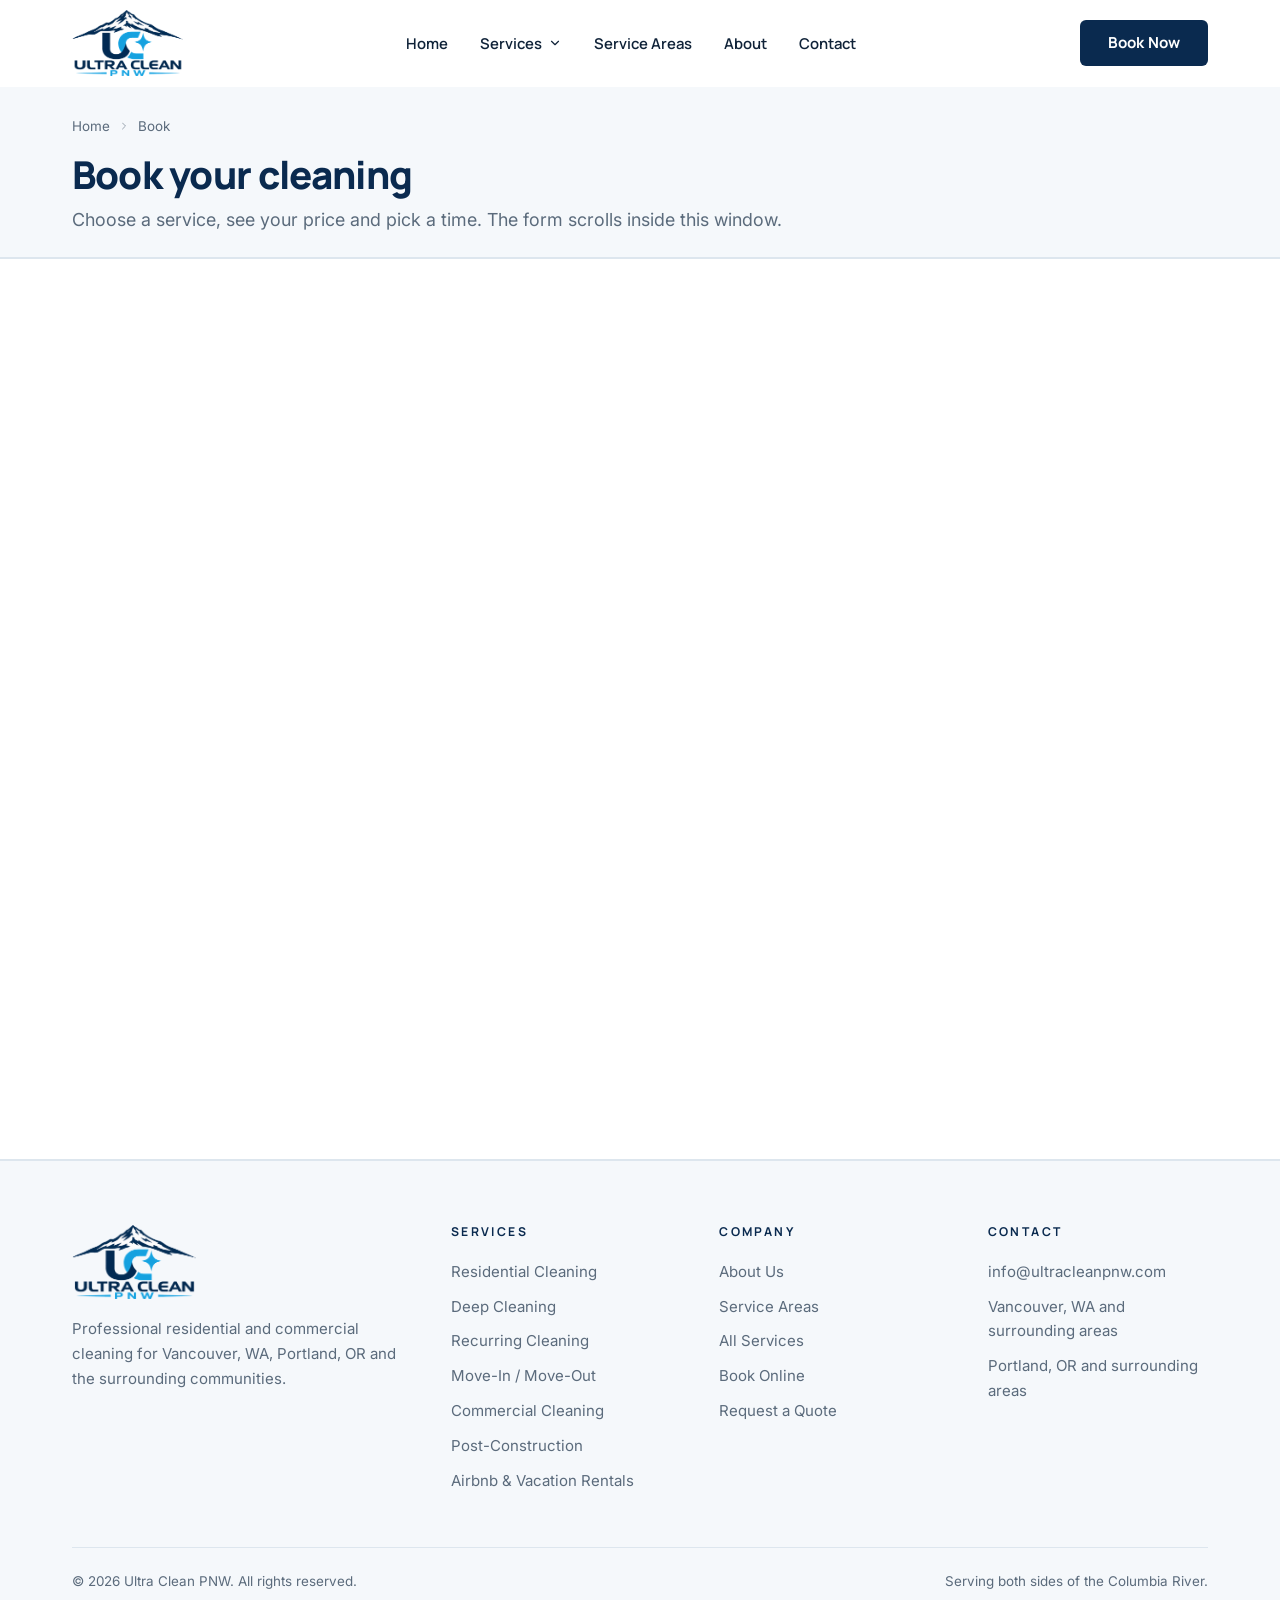
==== book/index.html @ f1fd7fd7 "Add BookingKoala booking with scrolling inside the frame. Co-authored-by: Cursor <cursoragent@cursor" ====
<!DOCTYPE html>
<html lang="en-US" class="no-js">
<head>
<meta charset="utf-8">
<meta name="viewport" content="width=device-width, initial-scale=1, viewport-fit=cover">
<title>Book a Cleaning Online | Ultra Clean PNW</title>
<meta name="description" content="Book Ultra Clean PNW online. Choose a service, see pricing and pick a time for house, commercial, move-out or rental cleaning in Vancouver, WA and Portland, OR.">
<link rel="canonical" href="https://ultracleanpnw.com/book/">
<meta name="robots" content="index, follow, max-image-preview:large">
<meta name="theme-color" content="#0a2a4f">
<meta name="author" content="Ultra Clean PNW">
<meta name="geo.region" content="US-WA">
<meta name="geo.placename" content="Vancouver, Washington">
<meta name="geo.position" content="45.6387;-122.6615">
<meta name="ICBM" content="45.6387, -122.6615">
<meta property="og:type" content="website">
<meta property="og:site_name" content="Ultra Clean PNW">
<meta property="og:locale" content="en_US">
<meta property="og:title" content="Book a Cleaning Online | Ultra Clean PNW">
<meta property="og:description" content="Book Ultra Clean PNW online. Choose a service, see pricing and pick a time for house, commercial, move-out or rental cleaning in Vancouver, WA and Portland, OR.">
<meta property="og:url" content="https://ultracleanpnw.com/book/">
<meta property="og:image" content="https://ultracleanpnw.com/assets/og-image.jpg">
<meta property="og:image:width" content="1200">
<meta property="og:image:height" content="630">
<meta property="og:image:alt" content="Ultra Clean PNW logo over the Portland skyline">
<meta name="twitter:card" content="summary_large_image">
<meta name="twitter:title" content="Book a Cleaning Online | Ultra Clean PNW">
<meta name="twitter:description" content="Book Ultra Clean PNW online. Choose a service, see pricing and pick a time for house, commercial, move-out or rental cleaning in Vancouver, WA and Portland, OR.">
<meta name="twitter:image" content="https://ultracleanpnw.com/assets/og-image.jpg">
<link rel="icon" href="../favicon.ico" sizes="any">
<link rel="icon" type="image/png" sizes="32x32" href="../assets/favicon-32.png">
<link rel="icon" type="image/png" sizes="16x16" href="../assets/favicon-16.png">
<link rel="apple-touch-icon" href="../assets/apple-touch-icon.png">
<link rel="manifest" href="../site.webmanifest">
<link rel="preconnect" href="https://ultracleanpnw.bookingkoala.com" crossorigin>
<link rel="dns-prefetch" href="https://ultracleanpnw.bookingkoala.com">
<link rel="preconnect" href="https://fonts.googleapis.com">
<link rel="preconnect" href="https://fonts.gstatic.com" crossorigin>
<link href="https://fonts.googleapis.com/css2?family=Inter:wght@400;500;600&family=Manrope:wght@600;700;800&display=swap" rel="stylesheet">
<link rel="stylesheet" href="../css/styles.css">
<script type="application/ld+json">{"@context": "https://schema.org", "@type": "BreadcrumbList", "itemListElement": [{"@type": "ListItem", "position": 1, "name": "Home", "item": "https://ultracleanpnw.com/"}, {"@type": "ListItem", "position": 2, "name": "Book", "item": "https://ultracleanpnw.com/book/"}]}</script>
</head>
<body class="page-book">
<a class="skip-link" href="#main">Skip to content</a>
<header class="site-header">
  <div class="container header-inner">
    <a class="brand" href="../" aria-label="Ultra Clean PNW home">
      <img src="../assets/logo.png" alt="Ultra Clean PNW" width="520" height="310">
    </a>
    <nav class="nav" aria-label="Main">
      <ul class="nav-list">
        <li><a class="nav-link" href="../">Home</a></li>
        <li class="has-dropdown">
          <a class="nav-link" href="../services/">Services <svg viewBox="0 0 24 24" fill="none" stroke="currentColor" stroke-width="2" stroke-linecap="round" stroke-linejoin="round" aria-hidden="true"><path d="m6 9 6 6 6-6"/></svg></a>
          <div class="dropdown">
<a href="../services/residential-cleaning/">Residential Cleaning</a>
<a href="../services/deep-cleaning/">Deep Cleaning</a>
<a href="../services/recurring-cleaning/">Recurring Cleaning</a>
<a href="../services/move-in-move-out-cleaning/">Move-In / Move-Out</a>
<a href="../services/commercial-cleaning/">Commercial Cleaning</a>
<a href="../services/post-construction-cleaning/">Post-Construction</a>
<a href="../services/airbnb-vacation-rental-cleaning/">Airbnb & Vacation Rentals</a>
<a class="all" href="../services/">View all services</a>
          </div>
        </li>
        <li><a class="nav-link" href="../#areas">Service Areas</a></li>
        <li><a class="nav-link" href="../#about">About</a></li>
        <li><a class="nav-link" href="../contact/">Contact</a></li>
      </ul>
    </nav>
    <a class="btn btn-primary header-cta" href="../book/">Book Now</a>
    <button class="menu-toggle" type="button" aria-label="Open menu" aria-expanded="false" aria-controls="mobile-nav">
      <svg class="icon-open" viewBox="0 0 24 24" fill="none" stroke="currentColor" stroke-width="2" stroke-linecap="round" stroke-linejoin="round" aria-hidden="true"><path d="M4 6h16M4 12h16M4 18h16"/></svg><svg class="icon-close" viewBox="0 0 24 24" fill="none" stroke="currentColor" stroke-width="2" stroke-linecap="round" stroke-linejoin="round" aria-hidden="true"><path d="M18 6 6 18M6 6l12 12"/></svg>
    </button>
  </div>
</header>
<nav class="mobile-nav" id="mobile-nav" aria-label="Mobile" aria-hidden="true">
  <a href="../">Home</a>
  <span class="sub-label">Services</span>
  <div class="sub">
<a href="../services/residential-cleaning/">Residential Cleaning</a>
<a href="../services/deep-cleaning/">Deep Cleaning</a>
<a href="../services/recurring-cleaning/">Recurring Cleaning</a>
<a href="../services/move-in-move-out-cleaning/">Move-In / Move-Out</a>
<a href="../services/commercial-cleaning/">Commercial Cleaning</a>
<a href="../services/post-construction-cleaning/">Post-Construction</a>
<a href="../services/airbnb-vacation-rental-cleaning/">Airbnb & Vacation Rentals</a>
  </div>
  <span class="sub-label">Company</span>
  <a href="../services/">All Services</a>
  <a href="../#areas">Service Areas</a>
  <a href="../#about">About</a>
  <a href="../contact/">Contact</a>
  <a href="../book/">Book Online</a>
  <a class="btn btn-primary" href="../book/">Book Now</a>
</nav>
<main id="main">

<section class="book-top">
  <div class="container">
    <nav class="crumbs" aria-label="Breadcrumb"><a href="../">Home</a><svg viewBox="0 0 24 24" fill="none" stroke="currentColor" stroke-width="2" stroke-linecap="round" stroke-linejoin="round" aria-hidden="true"><path d="m9 18 6-6-6-6"/></svg><span>Book</span></nav>
    <h1>Book your cleaning</h1>
    <p class="lead">Choose a service, see your price and pick a time. The form scrolls inside this window.</p>
  </div>
</section>
<div class="booking-embed">
  <iframe class="booking-frame" src="https://ultracleanpnw.bookingkoala.com/booknow?embed=true" title="Book a cleaning with Ultra Clean PNW" scrolling="yes"></iframe>
</div>
</main>
<footer class="site-footer">
  <div class="container">
    <div class="footer-grid">
      <div class="footer-brand">
        <img src="../assets/logo.png" alt="Ultra Clean PNW" width="520" height="310" loading="lazy">
        <p>Professional residential and commercial cleaning for Vancouver, WA, Portland, OR and the surrounding communities.</p>
      </div>
      <div>
        <h4>Services</h4>
        <ul>
<li><a href="../services/residential-cleaning/">Residential Cleaning</a></li>
<li><a href="../services/deep-cleaning/">Deep Cleaning</a></li>
<li><a href="../services/recurring-cleaning/">Recurring Cleaning</a></li>
<li><a href="../services/move-in-move-out-cleaning/">Move-In / Move-Out</a></li>
<li><a href="../services/commercial-cleaning/">Commercial Cleaning</a></li>
<li><a href="../services/post-construction-cleaning/">Post-Construction</a></li>
<li><a href="../services/airbnb-vacation-rental-cleaning/">Airbnb & Vacation Rentals</a></li>
        </ul>
      </div>
      <div>
        <h4>Company</h4>
        <ul>
          <li><a href="../#about">About Us</a></li>
          <li><a href="../#areas">Service Areas</a></li>
          <li><a href="../services/">All Services</a></li>
          <li><a href="../book/">Book Online</a></li>
          <li><a href="../contact/">Request a Quote</a></li>
        </ul>
      </div>
      <div>
        <h4>Contact</h4>
        <ul>
          
          <li><a href="mailto:info@ultracleanpnw.com">info@ultracleanpnw.com</a></li>
          <li><span>Vancouver, WA and surrounding areas</span></li>
          <li><span>Portland, OR and surrounding areas</span></li>
        </ul>
      </div>
    </div>
    <div class="footer-bottom">
      <span>&copy; <span data-year>2026</span> Ultra Clean PNW. All rights reserved.</span>
      <span>Serving both sides of the Columbia River.</span>
    </div>
  </div>
</footer>
<div class="quick-bar" aria-label="Quick actions">
  <a class="btn btn-primary" href="../book/">Book Now</a>
  <a class="btn btn-outline" href="mailto:info@ultracleanpnw.com"><svg viewBox="0 0 24 24" fill="none" stroke="currentColor" stroke-width="2" stroke-linecap="round" stroke-linejoin="round" aria-hidden="true"><rect x="2" y="4" width="20" height="16" rx="2"/><path d="m22 7-8.97 5.7a1.94 1.94 0 0 1-2.06 0L2 7"/></svg>Email</a>
</div>
<script src="../js/main.js" defer></script>
</body>
</html>
---- css/styles.css ----
/* Ultra Clean PNW */
:root {
  --navy: #0a2a4f;
  --navy-900: #061b34;
  --navy-700: #123a66;
  --blue: #16a2e0;
  --blue-600: #0b7fb5;
  --ice: #eaf5fc;
  --mist: #f5f8fb;
  --line: #dde6ee;
  --ink: #0f2238;
  --muted: #5b6b7c;
  --white: #fff;
  --radius: 6px;
  --shadow: 0 18px 40px -22px rgba(6, 27, 52, .35);
  --container: 1200px;
  --head: "Manrope", system-ui, -apple-system, "Segoe UI", sans-serif;
  --body: "Inter", system-ui, -apple-system, "Segoe UI", sans-serif;
  --header-h: 76px;
}

*, *::before, *::after { box-sizing: border-box; }
html { -webkit-text-size-adjust: 100%; scroll-behavior: smooth; scroll-padding-top: calc(var(--header-h) + 12px); }
body {
  margin: 0;
  font-family: var(--body);
  font-size: 1rem;
  line-height: 1.65;
  color: var(--ink);
  background: var(--white);
  -webkit-font-smoothing: antialiased;
  text-rendering: optimizeLegibility;
}
img { display: block; max-width: 100%; height: auto; }
a { color: inherit; text-decoration: none; }
button, input, select, textarea { font: inherit; color: inherit; }
h1, h2, h3, h4 { font-family: var(--head); color: var(--navy); line-height: 1.15; margin: 0 0 .6em; letter-spacing: -.02em; }
h1 { font-size: clamp(2.1rem, 5.4vw, 3.6rem); font-weight: 800; }
h2 { font-size: clamp(1.7rem, 3.6vw, 2.5rem); font-weight: 800; }
h3 { font-size: 1.2rem; font-weight: 700; letter-spacing: -.01em; }
p { margin: 0 0 1em; }
ul { margin: 0; padding: 0; list-style: none; }
:focus-visible { outline: 2px solid var(--blue); outline-offset: 3px; }

.container { width: 100%; max-width: var(--container); margin: 0 auto; padding: 0 20px; }
@media (min-width: 768px) { .container { padding: 0 32px; } }

.skip-link { position: absolute; left: -9999px; top: 0; background: var(--navy); color: #fff; padding: 10px 16px; z-index: 200; }
.skip-link:focus { left: 12px; top: 12px; }

/* Eyebrow echoes the line treatment under "PNW" in the logo */
.eyebrow {
  display: inline-flex; align-items: center; gap: 12px;
  font-family: var(--head); font-size: .74rem; font-weight: 700;
  letter-spacing: .22em; text-transform: uppercase; color: var(--blue-600);
  margin-bottom: 16px;
}
.eyebrow::before { content: ""; width: 28px; height: 2px; background: var(--blue); border-radius: 2px; }
.eyebrow.center::after { content: ""; width: 28px; height: 2px; background: var(--blue); border-radius: 2px; }
.eyebrow.light { color: #8fd3f4; }

.lead { font-size: 1.12rem; color: var(--muted); max-width: 40em; }
.muted { color: var(--muted); }
.center { text-align: center; }
.section-head { max-width: 720px; margin: 0 auto 48px; text-align: center; }
.section-head .lead { margin: 0 auto; }
.section-head.left { margin-left: 0; text-align: left; }

/* Buttons */
.btn {
  display: inline-flex; align-items: center; justify-content: center; gap: 10px;
  min-height: 50px; padding: 0 26px; border-radius: var(--radius);
  font-family: var(--head); font-weight: 700; font-size: .95rem; letter-spacing: .01em;
  border: 2px solid transparent; cursor: pointer;
  transition: background-color .2s, color .2s, border-color .2s, transform .2s;
}
.btn svg { width: 18px; height: 18px; flex: none; }
.btn-primary { background: var(--navy); color: #fff; }
.btn-primary:hover { background: var(--navy-700); }
.btn-blue { background: var(--blue); color: #fff; }
.btn-blue:hover { background: var(--blue-600); }
.btn-outline { border-color: var(--navy); color: var(--navy); background: transparent; }
.btn-outline:hover { background: var(--navy); color: #fff; }
.btn-ghost-light { border-color: rgba(255, 255, 255, .55); color: #fff; }
.btn-ghost-light:hover { background: #fff; color: var(--navy); border-color: #fff; }
.btn-row { display: flex; flex-wrap: wrap; gap: 12px; }
.text-link { display: inline-flex; align-items: center; gap: 8px; font-family: var(--head); font-weight: 700; color: var(--blue-600); font-size: .92rem; }
.text-link svg { width: 16px; height: 16px; transition: transform .2s; }
.text-link:hover svg { transform: translateX(4px); }

/* Header */
.site-header {
  position: sticky; top: 0; z-index: 100;
  background: rgba(255, 255, 255, .96);
  -webkit-backdrop-filter: saturate(160%) blur(10px); backdrop-filter: saturate(160%) blur(10px);
  border-bottom: 1px solid transparent;
  transition: border-color .2s, box-shadow .2s;
}
.site-header.scrolled { border-bottom-color: var(--line); box-shadow: 0 6px 24px -18px rgba(6, 27, 52, .5); }
.header-inner { display: flex; align-items: center; justify-content: space-between; height: var(--header-h); gap: 24px; }
.brand { display: flex; align-items: center; flex: none; }
.brand img { height: 54px; width: auto; }
.nav { display: none; }
.nav-list { display: flex; align-items: center; gap: 4px; }
.nav-list > li { position: relative; }
.nav-link {
  display: inline-flex; align-items: center; gap: 6px; padding: 10px 14px;
  font-family: var(--head); font-weight: 600; font-size: .93rem; color: var(--ink);
  border-radius: var(--radius); background: none; border: 0; cursor: pointer;
}
.nav-link:hover, .nav-link[aria-current="page"] { color: var(--blue-600); }
.nav-link svg { width: 14px; height: 14px; transition: transform .2s; }
.dropdown {
  position: absolute; top: calc(100% + 6px); left: -8px; min-width: 290px;
  background: #fff; border: 1px solid var(--line); border-radius: 10px; box-shadow: var(--shadow);
  padding: 10px; opacity: 0; visibility: hidden; transform: translateY(6px);
  transition: opacity .18s, transform .18s, visibility .18s;
}
.dropdown::before { content: ""; position: absolute; left: 0; right: 0; top: -10px; height: 10px; }
.has-dropdown:hover .dropdown, .has-dropdown:focus-within .dropdown { opacity: 1; visibility: visible; transform: none; }
.has-dropdown:hover .nav-link svg { transform: rotate(180deg); }
.dropdown a { display: block; padding: 10px 12px; border-radius: 6px; font-size: .92rem; font-weight: 500; color: var(--ink); }
.dropdown a:hover, .dropdown a[aria-current="page"] { background: var(--ice); color: var(--navy); }
.dropdown .all { border-top: 1px solid var(--line); margin-top: 6px; padding-top: 12px; font-weight: 700; color: var(--blue-600); border-radius: 0 0 6px 6px; }
.header-cta { display: none; }

.menu-toggle {
  display: inline-flex; align-items: center; justify-content: center;
  width: 46px; height: 46px; border: 1px solid var(--line); border-radius: var(--radius);
  background: #fff; cursor: pointer; color: var(--navy);
}
.menu-toggle svg { width: 22px; height: 22px; }
.menu-toggle .icon-close { display: none; }
.menu-open .menu-toggle .icon-open { display: none; }
.menu-open .menu-toggle .icon-close { display: block; }

.mobile-nav {
  position: fixed; inset: var(--header-h) 0 0 0; z-index: 99; background: #fff;
  overflow-y: auto; padding: 12px 20px 120px;
  opacity: 0; visibility: hidden; transform: translateY(-8px);
  transition: opacity .2s, transform .2s, visibility .2s;
}
.menu-open .mobile-nav { opacity: 1; visibility: visible; transform: none; }
.menu-open { overflow: hidden; }
.mobile-nav a { display: block; padding: 14px 4px; border-bottom: 1px solid var(--line); font-family: var(--head); font-weight: 600; font-size: 1.05rem; color: var(--navy); }
.mobile-nav .sub-label { display: block; padding: 22px 4px 6px; font-family: var(--head); font-size: .72rem; font-weight: 700; letter-spacing: .2em; text-transform: uppercase; color: var(--blue-600); }
.mobile-nav .sub a { font-weight: 500; font-size: 1rem; color: var(--ink); padding-left: 14px; }
.mobile-nav .btn { width: 100%; margin-top: 24px; border-bottom: 0; color: #fff; }

@media (min-width: 1080px) {
  .nav { display: block; }
  :root { --header-h: 86px; }
  .header-cta { display: inline-flex; min-height: 46px; }
  .menu-toggle, .mobile-nav { display: none; }
  .brand img { height: 66px; }
}
@media (max-width: 420px) {
  :root { --header-h: 68px; }
  .brand img { height: 46px; }
}

/* Hero */
.hero { position: relative; padding: 40px 0 64px; background: linear-gradient(180deg, var(--mist) 0%, #fff 100%); overflow: hidden; }
.hero-grid { display: grid; gap: 40px; align-items: center; }
.hero h1 { margin-bottom: 20px; }
.hero h1 .accent { color: var(--blue); }
.hero .lead { margin-bottom: 28px; }
.hero-points { display: grid; gap: 10px; margin-top: 32px; }
.hero-points li { display: flex; align-items: center; gap: 10px; font-size: .95rem; color: var(--ink); font-weight: 500; }
.hero-points svg { width: 20px; height: 20px; color: var(--blue); flex: none; }
.hero-media { position: relative; }
.hero-media .frame { position: relative; border-radius: 10px; overflow: hidden; box-shadow: var(--shadow); aspect-ratio: 4 / 3.2; }
.hero-media .frame img { width: 100%; height: 100%; object-fit: cover; }
.hero-media::before {
  content: ""; position: absolute; right: -14px; top: -14px; width: 90px; height: 90px;
  border-top: 2px solid var(--blue); border-right: 2px solid var(--blue); border-radius: 0 10px 0 0;
}
.hero-badge {
  position: absolute; left: 16px; bottom: 16px; right: 16px;
  display: flex; align-items: center; gap: 14px;
  background: #fff; border-radius: 8px; padding: 14px 16px; box-shadow: var(--shadow);
}
.hero-badge .ico { width: 44px; height: 44px; border-radius: 8px; background: var(--ice); color: var(--navy); display: grid; place-items: center; flex: none; }
.hero-badge .ico svg { width: 22px; height: 22px; }
.hero-badge strong { display: block; font-family: var(--head); color: var(--navy); font-size: .98rem; line-height: 1.3; }
.hero-badge span { font-size: .84rem; color: var(--muted); }
@media (min-width: 640px) {
  .hero-points { grid-template-columns: 1fr 1fr; }
  .hero-badge { right: auto; left: -20px; bottom: 28px; max-width: 320px; }
}
@media (min-width: 960px) {
  .hero { padding: 72px 0 96px; }
  .hero-grid { grid-template-columns: 1.05fr 1fr; gap: 64px; }
  .hero-badge { left: -36px; }
}

/* Trust bar */
.trust { border-top: 1px solid var(--line); border-bottom: 1px solid var(--line); background: #fff; }
.trust-grid { display: grid; grid-template-columns: 1fr 1fr; }
.trust-item { display: flex; gap: 12px; align-items: flex-start; padding: 22px 8px; }
.trust-item svg { width: 26px; height: 26px; color: var(--blue); flex: none; margin-top: 2px; }
.trust-item strong { display: block; font-family: var(--head); color: var(--navy); font-size: .95rem; line-height: 1.3; }
.trust-item span { font-size: .84rem; color: var(--muted); line-height: 1.45; display: block; margin-top: 2px; }
@media (max-width: 519px) {
  .hero .btn-row .btn, .page-hero .btn-row .btn, .cta-band .btn-row .btn { flex: 1 1 100%; }
}
@media (max-width: 639px) {
  .trust-item { flex-direction: column; gap: 10px; padding: 20px 4px; }
  .trust-item:nth-child(odd) { border-right: 1px solid var(--line); padding-right: 12px; }
  .trust-item:nth-child(-n+2) { border-bottom: 1px solid var(--line); }
  .trust-item:nth-child(even) { padding-left: 14px; }
}
@media (min-width: 640px) { .trust-grid { grid-template-columns: repeat(4, 1fr); } .trust-item { padding: 28px 20px; } .trust-item + .trust-item { border-left: 1px solid var(--line); } }

/* Sections */
.section { padding: 72px 0; }
.section.alt { background: var(--mist); }
@media (min-width: 960px) { .section { padding: 104px 0; } }

/* Service cards */
.service-grid { display: grid; gap: 20px; }
@media (min-width: 640px) { .service-grid { grid-template-columns: repeat(2, 1fr); } }
@media (min-width: 1024px) { .service-grid { grid-template-columns: repeat(4, 1fr); gap: 24px; } }
.service-card {
  display: flex; flex-direction: column; background: #fff; border: 1px solid var(--line);
  border-radius: 10px; overflow: hidden; transition: border-color .2s, box-shadow .25s, transform .25s;
}
.service-card:hover { border-color: #b9d9ec; box-shadow: var(--shadow); transform: translateY(-3px); }
.service-card .thumb { aspect-ratio: 4 / 3; overflow: hidden; background: var(--ice); }
.service-card .thumb img { width: 100%; height: 100%; object-fit: cover; transition: transform .6s ease; }
.service-card:hover .thumb img { transform: scale(1.05); }
.service-card .body { padding: 22px 22px 24px; display: flex; flex-direction: column; flex: 1; }
.service-card h3 { margin-bottom: 8px; }
.service-card p { font-size: .93rem; color: var(--muted); margin-bottom: 18px; flex: 1; }
.service-card .text-link { align-self: flex-start; }
.service-card.cta-card p { flex: none; }
.service-card.cta-card { background: var(--navy); border-color: var(--navy); color: #cfe0ef; justify-content: center; padding: 30px 26px; }
.service-card.cta-card h3 { color: #fff; font-size: 1.35rem; }
.service-card.cta-card p { color: #c4d6e8; }
.service-card.cta-card .text-link { color: #8fd3f4; }
.service-card.cta-card:hover { transform: translateY(-3px); border-color: var(--navy); }

/* Split blocks */
.split { display: grid; gap: 40px; align-items: center; }
@media (min-width: 960px) { .split { grid-template-columns: 1fr 1fr; gap: 72px; } .split.reverse > :first-child { order: 2; } }
.media-stack { position: relative; padding-bottom: 48px; }
.media-stack .main { border-radius: 10px; overflow: hidden; aspect-ratio: 5 / 4; box-shadow: var(--shadow); }
.media-stack .main img { width: 100%; height: 100%; object-fit: cover; }
.media-stack .inset {
  position: absolute; right: -6px; bottom: 0; width: 46%; aspect-ratio: 1; border-radius: 10px; overflow: hidden;
  border: 6px solid #fff; box-shadow: var(--shadow);
}
.media-stack .inset img { width: 100%; height: 100%; object-fit: cover; }
@media (min-width: 960px) { .media-stack .inset { right: -28px; } }

.feature-list { display: grid; gap: 22px; margin-top: 28px; }
.feature-list li { display: grid; grid-template-columns: 48px 1fr; gap: 16px; }
.feature-list .num {
  width: 48px; height: 48px; border-radius: 8px; background: var(--ice); color: var(--navy);
  display: grid; place-items: center; font-family: var(--head); font-weight: 800; font-size: .95rem;
}
.feature-list .num svg { width: 22px; height: 22px; }
.feature-list h3 { font-size: 1.05rem; margin-bottom: 4px; }
.feature-list p { margin: 0; color: var(--muted); font-size: .95rem; }

/* Process */
.steps { display: grid; gap: 20px; counter-reset: step; }
@media (min-width: 860px) { .steps { grid-template-columns: repeat(3, 1fr); gap: 24px; } }
.step { position: relative; background: #fff; border: 1px solid var(--line); border-radius: 10px; padding: 30px 26px; }
.step .step-num { font-family: var(--head); font-weight: 800; font-size: .8rem; letter-spacing: .2em; color: var(--blue-600); margin-bottom: 18px; display: block; }
.step .ico { width: 52px; height: 52px; border-radius: 10px; background: var(--navy); color: #fff; display: grid; place-items: center; margin-bottom: 20px; }
.step .ico svg { width: 24px; height: 24px; }
.step p { color: var(--muted); margin: 0; font-size: .95rem; }

/* Service areas */
.areas { position: relative; background: var(--navy-900); color: #c9d8e8; overflow: hidden; }
.areas-media { position: relative; min-height: 300px; margin: 0; }
.areas-media img { position: absolute; inset: 0; width: 100%; height: 100%; object-fit: cover; object-position: 50% 78%; }
.areas-media::after { content: ""; position: absolute; inset: 0; background: linear-gradient(180deg, rgba(6, 27, 52, 0) 50%, rgba(6, 27, 52, .9) 100%); }
.areas-media figcaption { position: absolute; left: 20px; bottom: 16px; z-index: 1; font-size: .78rem; color: #b4c8dc; letter-spacing: .04em; }
.areas-content { padding: 56px 20px 64px; }
.areas h2 { color: #fff; }
.areas .lead { color: #b6c9dc; }
.area-cols { display: grid; gap: 28px; margin-top: 32px; }
@media (min-width: 520px) { .area-cols { grid-template-columns: 1fr 1fr; } }
.area-col h3 { color: #fff; font-size: 1rem; display: flex; align-items: center; gap: 10px; padding-bottom: 12px; border-bottom: 1px solid rgba(255, 255, 255, .14); margin-bottom: 14px; }
.area-col h3 svg { width: 18px; height: 18px; color: var(--blue); }
@media (max-width: 519px) { .area-col ul { columns: 2; column-gap: 16px; } .area-col li { break-inside: avoid; } }
.area-col li { padding: 5px 0; font-size: .95rem; color: #d3e0ec; display: flex; align-items: center; gap: 10px; }
.area-col li::before { content: ""; width: 5px; height: 5px; border-radius: 50%; background: var(--blue); flex: none; }
.areas .note { margin-top: 28px; font-size: .92rem; color: #9fb6cc; }
.areas .note a { color: #8fd3f4; font-weight: 600; }
@media (min-width: 960px) {
  .areas-wrap { display: grid; grid-template-columns: 1fr 1fr; min-height: 640px; }
  .areas-media { min-height: 100%; }
  .areas-media::after { background: linear-gradient(90deg, rgba(6, 27, 52, 0) 60%, rgba(6, 27, 52, .55) 100%); }
  .areas-content { padding: 96px 64px; max-width: 640px; }
}

/* FAQ */
.faq { max-width: 860px; margin: 0 auto; }
.faq details { border-bottom: 1px solid var(--line); }
.faq details:first-child { border-top: 1px solid var(--line); }
.faq summary {
  list-style: none; cursor: pointer; display: flex; justify-content: space-between; align-items: center; gap: 20px;
  padding: 22px 2px; font-family: var(--head); font-weight: 700; font-size: 1.04rem; color: var(--navy);
}
.faq summary::-webkit-details-marker { display: none; }
.faq summary .pm { flex: none; width: 30px; height: 30px; border-radius: 50%; border: 1px solid var(--line); display: grid; place-items: center; color: var(--blue-600); transition: transform .2s, background-color .2s; }
.faq summary .pm svg { width: 14px; height: 14px; }
.faq details[open] summary .pm { transform: rotate(45deg); background: var(--ice); }
.faq .answer { padding: 0 2px 22px; color: var(--muted); max-width: 720px; }
.faq .answer p:last-child { margin: 0; }

/* CTA band */
.cta-band { position: relative; color: #fff; overflow: hidden; background: var(--navy-900); }
.cta-band > img { position: absolute; inset: 0; width: 100%; height: 100%; object-fit: cover; opacity: .38; }
.cta-band::before { content: ""; position: absolute; inset: 0; background: linear-gradient(100deg, rgba(6, 27, 52, .96) 0%, rgba(10, 42, 79, .78) 60%, rgba(10, 42, 79, .55) 100%); }
.cta-band .container { position: relative; padding-top: 72px; padding-bottom: 72px; }
.cta-band h2 { color: #fff; max-width: 680px; }
.cta-band p { color: #c8d8e8; max-width: 560px; font-size: 1.08rem; margin-bottom: 28px; }
@media (min-width: 960px) { .cta-band .container { padding-top: 104px; padding-bottom: 104px; } }

/* Page hero (inner pages) */
.page-hero { background: var(--mist); padding: 36px 0 56px; border-bottom: 1px solid var(--line); }
.crumbs { display: flex; flex-wrap: wrap; gap: 8px; align-items: center; font-size: .84rem; color: var(--muted); margin-bottom: 28px; }
.crumbs a:hover { color: var(--blue-600); }
.crumbs svg { width: 12px; height: 12px; opacity: .6; }
.page-hero .split { gap: 36px; }
.page-hero .frame { border-radius: 10px; overflow: hidden; aspect-ratio: 4 / 3; box-shadow: var(--shadow); }
.page-hero .frame img { width: 100%; height: 100%; object-fit: cover; }
.page-hero.simple { padding-bottom: 64px; }
.page-hero.simple .lead { margin-bottom: 0; }
@media (min-width: 960px) { .page-hero { padding: 48px 0 88px; } }

/* Service detail */
.included { display: grid; gap: 20px; }
@media (min-width: 720px) { .included { grid-template-columns: repeat(2, 1fr); } }
@media (min-width: 1024px) { .included.cols-3 { grid-template-columns: repeat(3, 1fr); } }
.inc-card { background: #fff; border: 1px solid var(--line); border-radius: 10px; padding: 26px 24px; }
.inc-card h3 { display: flex; align-items: center; gap: 12px; font-size: 1.05rem; margin-bottom: 16px; }
.inc-card h3 .ico { width: 38px; height: 38px; border-radius: 8px; background: var(--ice); color: var(--navy); display: grid; place-items: center; flex: none; }
.inc-card h3 .ico svg { width: 20px; height: 20px; }
.checks li { display: flex; gap: 10px; align-items: flex-start; padding: 6px 0; font-size: .95rem; color: var(--ink); }
.checks svg { width: 18px; height: 18px; color: var(--blue); flex: none; margin-top: 3px; }

.gallery { display: grid; gap: 14px; grid-template-columns: 1fr 1fr; }
.gallery figure { margin: 0; border-radius: 10px; overflow: hidden; aspect-ratio: 4 / 3; background: var(--ice); }
.gallery figure:first-child { grid-column: 1 / -1; aspect-ratio: 16 / 9; }
.gallery img { width: 100%; height: 100%; object-fit: cover; }
@media (min-width: 860px) {
  .gallery { grid-template-columns: 2fr 1fr; grid-template-rows: 1fr 1fr; gap: 18px; }
  .gallery figure:first-child { grid-column: 1; grid-row: 1 / 3; aspect-ratio: auto; }
  .gallery figure { aspect-ratio: 4 / 3; }
}

.ideal { display: flex; flex-wrap: wrap; gap: 10px; margin-top: 20px; }
.ideal li { display: inline-flex; align-items: center; gap: 8px; padding: 9px 14px; border: 1px solid var(--line); border-radius: 6px; background: #fff; font-size: .9rem; font-weight: 500; color: var(--navy); }
.ideal svg { width: 16px; height: 16px; color: var(--blue); }

.aside-card { background: var(--navy); color: #c9d8e8; border-radius: 10px; padding: 30px 28px; }
.aside-card h3 { color: #fff; font-size: 1.25rem; }
.aside-card p { color: #c2d4e6; font-size: .95rem; }
.aside-card .btn { width: 100%; margin-top: 8px; }
.aside-card ul { margin: 18px 0 22px; }
.aside-card li { display: flex; gap: 10px; padding: 6px 0; font-size: .93rem; }
.aside-card li svg { width: 18px; height: 18px; color: var(--blue); flex: none; margin-top: 3px; }

.detail-grid { display: grid; gap: 40px; }
@media (min-width: 1024px) { .detail-grid { grid-template-columns: 1.6fr 1fr; gap: 64px; align-items: start; } .detail-grid .sticky { position: sticky; top: calc(var(--header-h) + 24px); } }
.prose p { color: #33475c; }
.prose h2 { margin-top: 0; }

.related { display: grid; gap: 16px; }
@media (min-width: 720px) { .related { grid-template-columns: repeat(3, 1fr); gap: 20px; } }
.related a { display: flex; align-items: center; gap: 16px; padding: 14px; border: 1px solid var(--line); border-radius: 10px; background: #fff; transition: border-color .2s, box-shadow .2s; }
.related a:hover { border-color: #b9d9ec; box-shadow: var(--shadow); }
.related img { width: 84px; height: 68px; object-fit: cover; border-radius: 6px; flex: none; }
.related strong { display: block; font-family: var(--head); color: var(--navy); font-size: .98rem; line-height: 1.3; }
.related span { font-size: .84rem; color: var(--blue-600); font-weight: 600; }

/* Services index rows */
.svc-rows { display: grid; gap: 56px; }
.svc-row { display: grid; gap: 28px; align-items: center; }
.svc-row .frame { border-radius: 10px; overflow: hidden; aspect-ratio: 16 / 10; box-shadow: var(--shadow); }
.svc-row .frame img { width: 100%; height: 100%; object-fit: cover; }
.svc-row .idx { font-family: var(--head); font-weight: 800; font-size: .8rem; letter-spacing: .2em; color: var(--blue-600); display: block; margin-bottom: 12px; }
.svc-row ul { display: grid; gap: 6px; margin: 0 0 24px; }
@media (min-width: 900px) {
  .svc-rows { gap: 88px; }
  .svc-row { grid-template-columns: 1fr 1fr; gap: 64px; }
  .svc-row:nth-child(even) .frame { order: 2; }
}

/* Forms */
.contact-grid { display: grid; gap: 40px; }
@media (min-width: 960px) { .contact-grid { grid-template-columns: 1fr 1.25fr; gap: 64px; align-items: start; } }
.form-card { background: #fff; border: 1px solid var(--line); border-radius: 12px; padding: 26px 20px; box-shadow: var(--shadow); }
@media (min-width: 640px) { .form-card { padding: 36px; } }
.form-card h3 { font-size: 1.3rem; margin-bottom: 4px; }
.form-card > p { color: var(--muted); font-size: .94rem; margin-bottom: 22px; }
.form-grid { display: grid; gap: 16px; }
@media (min-width: 640px) { .form-grid { grid-template-columns: 1fr 1fr; } .form-grid .full { grid-column: 1 / -1; } }
.field label { display: block; font-family: var(--head); font-size: .84rem; font-weight: 700; color: var(--navy); margin-bottom: 6px; }
.field input, .field select, .field textarea {
  width: 100%; min-height: 50px; padding: 12px 14px; border: 1px solid #cbd8e3; border-radius: var(--radius);
  background: var(--mist); font-size: 16px; transition: border-color .2s, background-color .2s, box-shadow .2s;
  -webkit-appearance: none; appearance: none;
}
.field select {
  background-image: url("data:image/svg+xml,%3Csvg xmlns='http://www.w3.org/2000/svg' width='14' height='14' viewBox='0 0 24 24' fill='none' stroke='%230a2a4f' stroke-width='2.5' stroke-linecap='round' stroke-linejoin='round'%3E%3Cpath d='m6 9 6 6 6-6'/%3E%3C/svg%3E");
  background-repeat: no-repeat; background-position: right 14px center; padding-right: 40px;
}
.field textarea { min-height: 120px; resize: vertical; }
.field input:focus, .field select:focus, .field textarea:focus { outline: none; border-color: var(--blue); background: #fff; box-shadow: 0 0 0 3px rgba(22, 162, 224, .18); }
.form-card .btn { width: 100%; margin-top: 6px; }
.form-note { font-size: .82rem; color: var(--muted); margin: 12px 0 0; text-align: center; }
.form-status { display: none; margin-top: 14px; padding: 12px 14px; border-radius: var(--radius); background: var(--ice); color: var(--navy); font-size: .92rem; }
.form-status.show { display: block; }

.info-list { display: grid; gap: 18px; margin-top: 28px; }
.info-list li { display: grid; grid-template-columns: 46px 1fr; gap: 14px; align-items: start; }
.info-list .ico { width: 46px; height: 46px; border-radius: 8px; background: var(--ice); color: var(--navy); display: grid; place-items: center; }
.info-list .ico svg { width: 20px; height: 20px; }
.info-list strong { display: block; font-family: var(--head); color: var(--navy); font-size: .95rem; }
.info-list span, .info-list a { color: var(--muted); font-size: .95rem; }
.info-list a:hover { color: var(--blue-600); }

/* Footer */
.site-footer { background: var(--mist); border-top: 1px solid var(--line); padding: 64px 0 28px; font-size: .94rem; }
.footer-grid { display: grid; gap: 36px; }
@media (min-width: 720px) { .footer-grid { grid-template-columns: 1.4fr 1fr 1fr; } }
@media (min-width: 1024px) { .footer-grid { grid-template-columns: 1.5fr 1fr 1fr 1fr; gap: 48px; } }
.footer-brand img { height: 74px; width: auto; margin-bottom: 18px; }
.footer-brand p { color: var(--muted); max-width: 340px; }
.site-footer h4 { font-size: .76rem; letter-spacing: .2em; text-transform: uppercase; color: var(--navy); margin-bottom: 16px; }
.site-footer li { padding: 5px 0; }
.site-footer li a, .site-footer li span { color: var(--muted); }
.site-footer li a:hover { color: var(--blue-600); }
.footer-bottom { display: flex; flex-wrap: wrap; gap: 12px; justify-content: space-between; margin-top: 48px; padding-top: 22px; border-top: 1px solid var(--line); color: var(--muted); font-size: .84rem; }

/* BookingKoala embed. embed.js is not loaded. The iframe is a fixed viewport
   and scrolls internally (scrolling="yes" in the markup). */
.booking-embed {
  border: 1px solid var(--line);
  background: #fff;
  overflow: hidden;
}
.booking-frame {
  display: block;
  width: 100%;
  height: 100vh;
  height: 100dvh;
  border: 0;
}
.book-top { background: var(--mist); border-bottom: 1px solid var(--line); padding: 28px 0 22px; }
.book-top h1 { font-size: clamp(1.7rem, 3vw, 2.4rem); margin-bottom: 8px; }
.book-top .lead { margin: 0; }
.book-top .crumbs { margin-bottom: 16px; }
body.page-book .booking-embed { border-left: 0; border-right: 0; }
body.page-book .quick-bar { display: none; }
body.page-book .site-footer { padding-bottom: 28px; }

/* Mobile quick bar */
.quick-bar {
  position: fixed; left: 0; right: 0; bottom: 0; z-index: 90; display: flex; gap: 10px;
  padding: 10px 14px calc(10px + env(safe-area-inset-bottom));
  background: rgba(255, 255, 255, .97); border-top: 1px solid var(--line); box-shadow: 0 -8px 24px -16px rgba(6, 27, 52, .4);
  transform: translateY(110%); transition: transform .25s;
}
.quick-bar.show { transform: none; }
.quick-bar .btn { flex: 1; min-height: 48px; padding: 0 16px; }
@media (min-width: 1080px) { .quick-bar { display: none; } }
@media (max-width: 1079px) { .site-footer { padding-bottom: 96px; } }

/* 404 */
.not-found { min-height: 60vh; display: grid; place-items: center; text-align: center; padding: 80px 0; }
.not-found .code { font-family: var(--head); font-weight: 800; font-size: clamp(4rem, 14vw, 8rem); color: var(--ice); line-height: 1; -webkit-text-stroke: 2px var(--blue); }

/* Reveal on scroll */
.reveal { opacity: 0; transform: translateY(18px); transition: opacity .7s ease, transform .7s ease; }
.reveal.in { opacity: 1; transform: none; }
@media (prefers-reduced-motion: reduce) {
  html { scroll-behavior: auto; }
  .reveal { opacity: 1; transform: none; transition: none; }
  * { transition-duration: .01ms !important; animation-duration: .01ms !important; }
}
.no-js .reveal { opacity: 1; transform: none; }
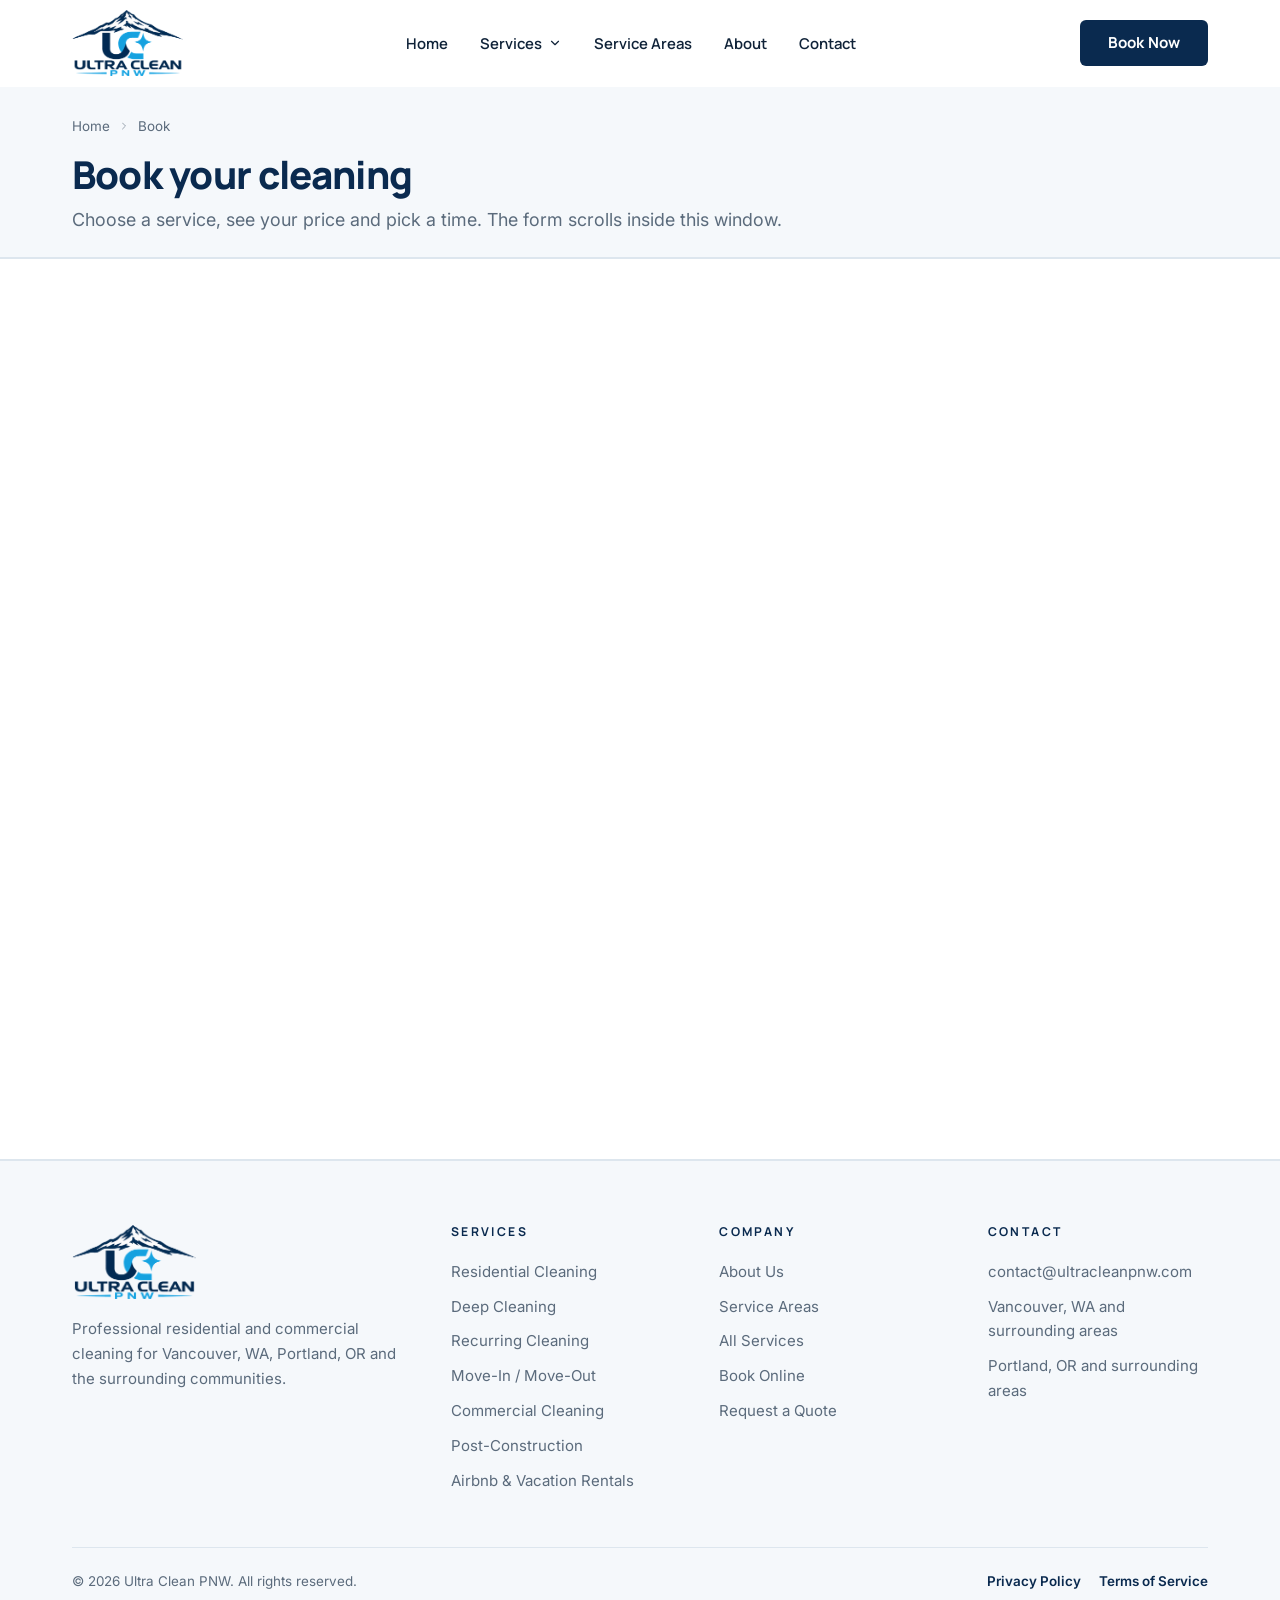
==== commit e7ff8421: "Add privacy policy and terms, and use the contact email. Co-authored-by: Cursor <cursoragent@cursor." ====
--- a/book/index.html
+++ b/book/index.html
@@ -140,7 +140,7 @@
         <h4>Contact</h4>
         <ul>
           
-          <li><a href="mailto:info@ultracleanpnw.com">info@ultracleanpnw.com</a></li>
+          <li><a href="mailto:contact@ultracleanpnw.com">contact@ultracleanpnw.com</a></li>
           <li><span>Vancouver, WA and surrounding areas</span></li>
           <li><span>Portland, OR and surrounding areas</span></li>
         </ul>
@@ -148,13 +148,13 @@
     </div>
     <div class="footer-bottom">
       <span>&copy; <span data-year>2026</span> Ultra Clean PNW. All rights reserved.</span>
-      <span>Serving both sides of the Columbia River.</span>
+      <span class="footer-legal"><a href="../privacy/">Privacy Policy</a><a href="../terms/">Terms of Service</a></span>
     </div>
   </div>
 </footer>
 <div class="quick-bar" aria-label="Quick actions">
   <a class="btn btn-primary" href="../book/">Book Now</a>
-  <a class="btn btn-outline" href="mailto:info@ultracleanpnw.com"><svg viewBox="0 0 24 24" fill="none" stroke="currentColor" stroke-width="2" stroke-linecap="round" stroke-linejoin="round" aria-hidden="true"><rect x="2" y="4" width="20" height="16" rx="2"/><path d="m22 7-8.97 5.7a1.94 1.94 0 0 1-2.06 0L2 7"/></svg>Email</a>
+  <a class="btn btn-outline" href="mailto:contact@ultracleanpnw.com"><svg viewBox="0 0 24 24" fill="none" stroke="currentColor" stroke-width="2" stroke-linecap="round" stroke-linejoin="round" aria-hidden="true"><rect x="2" y="4" width="20" height="16" rx="2"/><path d="m22 7-8.97 5.7a1.94 1.94 0 0 1-2.06 0L2 7"/></svg>Email</a>
 </div>
 <script src="../js/main.js" defer></script>
 </body>
--- a/css/styles.css
+++ b/css/styles.css
@@ -437,7 +437,19 @@
 .site-footer li { padding: 5px 0; }
 .site-footer li a, .site-footer li span { color: var(--muted); }
 .site-footer li a:hover { color: var(--blue-600); }
-.footer-bottom { display: flex; flex-wrap: wrap; gap: 12px; justify-content: space-between; margin-top: 48px; padding-top: 22px; border-top: 1px solid var(--line); color: var(--muted); font-size: .84rem; }
+.footer-bottom { display: flex; flex-wrap: wrap; gap: 12px 24px; justify-content: space-between; align-items: center; margin-top: 48px; padding-top: 22px; border-top: 1px solid var(--line); color: var(--muted); font-size: .84rem; }
+.footer-legal { display: flex; flex-wrap: wrap; gap: 8px 18px; }
+.footer-legal a { color: var(--navy); font-weight: 600; }
+.footer-legal a:hover { color: var(--blue-600); }
+.form-note a { color: var(--blue-600); font-weight: 600; }
+
+.legal { max-width: 760px; }
+.legal h2 { font-size: 1.2rem; margin: 2.1rem 0 .55rem; }
+.legal p, .legal li { color: #33475c; }
+.legal ul { list-style: disc; padding-left: 1.25rem; margin: 0 0 1rem; }
+.legal li { margin: .35rem 0; }
+.legal a { color: var(--blue-600); font-weight: 600; }
+.legal .updated { color: var(--muted); font-size: .92rem; margin-bottom: 1.4rem; }
 
 /* BookingKoala embed. embed.js is not loaded. The iframe is a fixed viewport
    and scrolls internally (scrolling="yes" in the markup). */
